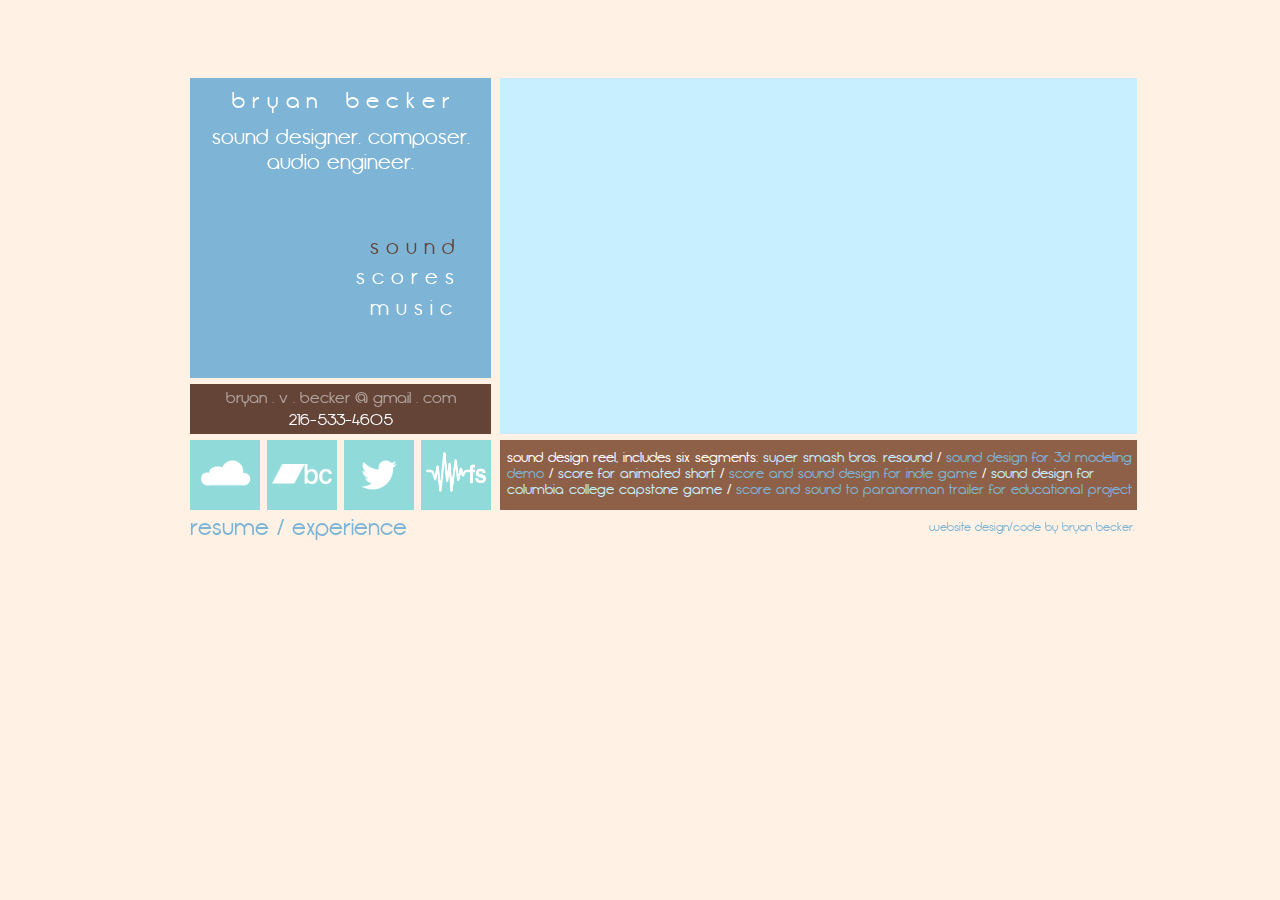
==== index.html @ d057e47c "Slight style tweaking before site going live, added 'copyright', redirected resume" ====
<!DOCTYPE html>
<html>
	<head>
		<link type="text/css" rel="stylesheet" href="stylesheet.css"/>
		<link rel="stylesheet" href="stylesheet2.css" type="text/css" charset="utf-8" />
		<!-- <audio id="sound"><source src="sound.wav"></source></audio> -->
		<script src="http://ajax.googleapis.com/ajax/libs/jquery/1.10.2/jquery.min.js"></script>
		<script type="text/javascript" src="jquery.animate-colors-min.js"></script>
		<script type="text/javascript" src="script.js"></script>
		<title>Bryan Becker</title>
	</head>
	<body style="background-color:#fff2e4">
	
		<div id="container"> <!-- container to hold sidebar and background divs -->
		
			<div class="col" id="col1">
			
				<div id="sidebar_top">
					<p><pre>b r y a n    b e c k e r</pre></p>
					<p id="desc">sound designer. composer. audio engineer.
					<p class="nav" id="sound">s o u n d<div class="navball" id="soundball"></div></p>
					<p class="nav" id="score">s c o r e s<div class="navball" id="scoreball"></div></p>
					<p class="nav" id="music">m u s i c<div class="navball" id="musicball"></div></p>
					</div>
					<div id="sidebar_bottom">
						<p id="email"><a href="mailto:bryan.v.becker@gmail.com">bryan . v . becker @ gmail . com</a></p>
						<p id="phone">216-533-4605</p>
					</div>
			</div>
			
			<div class="col" id="col2">
			
				<div id="reel"><iframe id="reelplayer" src="http://player.vimeo.com/video/67767590" width="534" height="300" frameborder="0" webkitAllowFullScreen mozallowfullscreen allowFullScreen></iframe></div>
				
				<div id="soundbg"></div>
				
				<div id="scorebg">
					<ul>
						<li class="scoreitem"><iframe id="braveplayer" style="border: 0; width: 170px; height: 170px; margin-left:-10px; margin-top:50px;" src="http://bandcamp.com/EmbeddedPlayer/album=2921593873/size=large/bgcol=333333/linkcol=ffffff/transparent=true/" seamless><a href="http://bryanbecker.bandcamp.com/album/the-brave-and-the-sly">The Brave and the Sly by Bryan Becker</a></iframe><p style="margin-bottom:-20px; margin-left:-10px; text-align:center; font-size:16px; color:#644436;">the brave and the sly</p></li>
						<li class="scoreitem"><iframe id="paraplayer" style="border: 0; width: 170px; height: 170px; margin-left:30px; margin-top:20px;" src="http://bandcamp.com/EmbeddedPlayer/album=4294911671/size=large/bgcol=333333/linkcol=ffffff/transparent=true/" seamless><a href="http://bryanbecker.bandcamp.com/album/paranorman-trailer-rescore">Paranorman Trailer Rescore by Bryan Becker</a></iframe><p style="margin-bottom:-20px; margin-left:30px; text-align:center; font-size:16px; color:#644436;">paranorman trailer</p></li>
						<li class="scoreitem"><iframe id="drillplayer" style="border: 0; width: 170px; height: 170px; margin-bottom:0px; margin-left:30px;" src="http://bandcamp.com/EmbeddedPlayer/album=4120329311/size=large/bgcol=333333/linkcol=ffffff/transparent=true/" seamless><a href="http://bryanbecker.bandcamp.com/album/drillbits">Drillbits by Bryan Becker</a></iframe><p style="margin-bottom:-20px; margin-left:25px; text-align:center; font-size:16px; color:#644436;">d r i l l b i t s</p></li>
						
					</ul>
				</div>
				
				<div id="musicbg">
					<ul>
						<li class="musicitem"><iframe id="pillarsplayer"style="border: 0; width: 170px; height: 170px; margin-left:-15px; margin-top:50px;" src="http://bandcamp.com/EmbeddedPlayer/album=2771063511/size=large/bgcol=333333/linkcol=ffffff/transparent=true/" seamless><a href="http://frontierpioneer.bandcamp.com/album/pillars">pillars by Frontier, Pioneer</a></iframe><p style="margin-bottom:-20px; margin-left:-20px; text-align:center; font-size:16px;">pillars<br>frontier, pioneer<br></p></li>
						<li class="musicitem"><iframe id="growplayer"style="border: 0; width: 170px; height: 170px; margin-left:34px; margin-top:20px;" src="http://bandcamp.com/EmbeddedPlayer/album=1488337413/size=large/bgcol=333333/linkcol=ffffff/transparent=true/" seamless><a href="http://frontierpioneer.bandcamp.com/album/youve-just-begun-to-grow">You&#39;ve Just Begun to Grow by Frontier, Pioneer</a></iframe><p style="margin-bottom:-20px; margin-left:22px; text-align:center;font-size:16px;">you've just begun to grow<br>frontier, pioneer</p></li>
						<li class="musicitem"><iframe id="bisonplayer" style="border: 0; width: 170px; height: 170px; margin-bottom:0px; margin-left:25px;" src="http://bandcamp.com/EmbeddedPlayer/album=2938126783/size=large/bgcol=333333/linkcol=ffffff/transparent=true/" seamless><a href="http://bisonofficial.bandcamp.com/album/moraine-ep">Moraine (EP) by Bison</a></iframe><p style="margin-bottom:-20px; margin-left:15bryanpx; text-align:center;font-size:16px;">Moraine EP<br>Bison</p></li>
					</ul>
				</div>
				
				<div id="bottominfo">
					<p id="soundinfo">sound design reel, includes six segments: <span style="color:#C7EFFF">super smash bros. resound</span> / <span style="color:#7eb5d6">sound design for 3d modeling demo</span> / <span style="color:#C7EFFF">score for animated short</span> / <span style="color:#7eb5d6">score and sound design for indie game</span> / <span style="color:#C7EFFF">sound design for columbia college capstone game</span> / <span style="color:#7eb5d6">score and sound to paranorman trailer for educational project</span></p>
					<p class="scoreinfo" id="braveinfo">a score written for an <br>animation short by <br>laurel coleman</p>
					<p class="scoreinfo" id="parainfo">a score written to the <br>trailer of paranorman for <br>a project at columbia <br>college chicago</p>
					<p class="scoreinfo" id="drillinfo">a score written as sole sound designer/composer on the <br>game: drillbits, 1st place winner <br>at columbia college's 24-hour game jam</p>
					<p class="musicinfo" id="pillarsinfo">- composition<br>- performance<br>- recording<br>- mixing<br>- mastering</p>
					<p class="musicinfo" id="growinfo">- composition<br>- performance<br>- recording<br>- mixing<br>- mastering</p>
					<p class="musicinfo" id="bisoninfo">- performance<br>- recording<br>- mixing<br>- mastering</p>
				</div>
			</div>
			
			<div id="bottombar">
				<ul id="list">
					
					<li id="soundcloud"><a href="http://www.soundcloud.com/bryanbecker"><img src="sclogo.png" height="60" width="60" style="position:absolute; margin-left:5px; margin-top:5px;"/></a></li>
					<li id="bandcamp"><a href="http://frontierpioneer.bandcamp.com"><img src="bclogo.png" height="20" width="60"style="position:absolute; margin-left:5px; margin-top:24px;"/></a></li>
					<li id="twitter"><a href="https://twitter.com/bryanplusabeard"><img src="twitterlogo.png"height="60" width="60" style="position:absolute; margin-left:5px; margin-top:5px;"/></a></li>
					<a href="http://freesound.org/people/duckduckpony/"><li id="fs"><img src="fs.png" height="40" width="60" style="position:absolute; margin-left:5px; margin-top:12px;"/></a></li>
				</ul>
			</div>
			<p id="resume"><a href="http://bryanvbecker.com/resume.pdf">resume / experience</a></p>
			<p id="copyright">website design/code by bryan becker.</p>
		</div>
	</body>
</html>
---- stylesheet.css ----
/*basic selectors*/
body {
	overflow:auto;
}

ul {
	list-style-type: none;
	display:inline-block;
}

div pre {
	font-family:opificioregular;
	font-size:1.4em;
	color:#ffffff;
	text-align: center;
	padding-top: 10px;
	margin-bottom: -10px;
}

div div p {
	font-family:opificioregular;
	color:#ffffff;
}

a {
	text-decoration: none;
	color:white;
}

p a {
	text-decoration:none;
	color:inherit;
}

/*classes*/

.scoreinfo {
	opacity:0;
}

.musicinfo {
	opacity:0;
}

.musicitem {
	position:relative;
	display:inline-block;
	margin-top: -20px;
	opacity:0;
}

.scoreitem {
	position:relative;
	display:inline-block;
	margin-top: -20px;
	opacity:0;
	z-index:4;
}

.col {
	display:inline-block;
	margin-left: auto;
	margin-right:auto;
	margin-top: 70px;
	width:310px;
}

.nav {
	font-family:opificioregular;
	font-size:1.3em;
	color:#ffffff;
	float:right;
	margin-right:10px;
}

.navball {
	width:10px;
	height:10px;
	border-radius:5px;
	background-color:#ffffff;
	display:none;
}

/*id's*/

#col1 {
	margin-left: 50px;
	display: inline-block;
	float:left;
}

#col2 {
	position:absolute;
	display: inline-block;
	width:637px;
	z-index:-1;
}

#email {
	opacity:0.5;
	padding-top:5px;
	text-align:center;
	margin-bottom:-10px;
}

#phone {
	padding-top:13px;
	margin-top:0px;
	text-align: center;
	
}

#desc {
	font-size: 1.3em;
	text-align:center;
	margin-bottom: 10px;
}

/*nav items*/
#sound {
	margin-top: 50px;
	margin-left: 180px;
	margin-bottom: -45px;
	margin-right:23px;
	float:left;
}

#soundball {
	/*ball to show nav choice, display set to none to make invisible at first*/
	margin-right: 13px;
	margin-top: 26.5px;
	margin-bottom:-45px;
	float:right;
	
}

#score {
	clear:both;
	margin-top:50px;
	margin-right: 25px;
	margin-bottom: -15px;
	margin-left:165.5px;
	float:left;
}

#scoreball {
	/*ball to show nav choice, display set to none to make invisible at first*/
	margin-right: 13px;
	margin-top: -2px;
	margin-bottom:-15px;
	float:right;
}

#music {
	clear:both;
	float:left;
	margin-left:180px;
	margin-right:25px;	
}

#musicball {
	/*ball to show nav choice, display set to none to make invisible at first*/
	margin-right: 13px;
	margin-top: -38px;
	float:right;
}

#container {
	width:1000px;
	margin: 0px auto;
}
	

#sidebar_top {
	margin-top: -22px;
	width:301px;
	height:300px;
	background-color:#7eb5d6;

}

#sidebar_bottom {
	margin-top: -10px;
	width:301px;
	height:50px;
	background-color:#644436;

}

#bottominfo {
	clear:both;
	margin-top:14px;
	width:637px;
	height:126px;
	background-color: #fff2e4;
}

/* reel info */
#soundinfo {
	font-size:14px;
	padding-top: 10px;
	padding-left: 7px;
	opacity:0;
}

#reel {
	top:0px;
	left:0px;
	padding-left: 48px;
	padding-top: 28px;
	position:absolute;
	z-index:10;
}

#reelplayer {
	display:block;
	opacity:1;
}

/* score player info */
#braveinfo {
	padding-top: 15px;
	margin-left:35px;
	display:inline-block;
	position:absolute;
}

#parainfo {
	padding-top: 5px;
	padding-left: 225px;
	display:inline-block;
	position:absolute;
}

#drillinfo {
	padding-top: 5px;
	padding-left:430px;
	display:inline-block;
	position:absolute;
	font-size:14px;
}

/* music player info */
#pillarsinfo {
	margin-left: 50px;
	display:inline-block;
	position:absolute;
}

#growinfo {
	margin-left: 270px;
	display:inline-block;
	position:absolute;
}

#bisoninfo {
	margin-left: 470px;
	display:inline-block;
	position:absolute;
}







#soundbg {
	margin-bottom: -8px;
	display:inline-block;
	width:637px;
	height:356px;
	background-color:#C7EFFF;
	position:relative;
	display:none;
	opacity:0;
}

#scorebg {
	margin-bottom: -8px;
	display:inline-block;
	width:637px;
	height:300px;
	background-color:#A1D8EC;
	position:relative;
	display:none;
	opacity:0;
	z-index:-1;
}

#musicbg {
	margin-bottom: -8px;
	display:inline-block;
	width:637px;
	height:300px;
	background-color:#8AC9E0;
	position:relative;
	display:none;
	opacity:0;
}






/*music ids*/
#pillarsplayer {
	margin-top: 0px;
	margin-left: -15px;
}

#growplayer {
	margin-top: 20px;
	margin-left: 19px;
}

#bisonplayer {
	margin-top: 20px;
	margin-right: 10px;
}


/*bottom bar*/
#bottombar {
	margin-top: -10px;
	display:inline;
	float:left;
	clear:both;
}

#fs {
	margin-left: 2.99px;
	margin-right: 2.99px;
	width:70px;
	height:70px;
	background-color: #90DADA;
	display:inline-block;
	opacity:1;
}

#soundcloud {
	margin-left: 10px;
	width:70px;
	height:70px;
	background-color: #90DADA;
	display:inline-block;
}

#bandcamp {
	margin-left:2.99px;
	width:70px;
	height:70px;
	background-color: #90DADA;
	display:inline-block;
}

#twitter {
	margin-left: 2.99px;
	width:70px;
	height:70px;
	background-color: #90DADA;
	display:inline-block;
}

#resume {
	font-family:opificioregular;
	color:#7eb5d6;
	margin-top: -15px;
	margin-left: 50px;
	font-size: 23px;
	display:inline;
	float:left;
	clear:both;
}

#copyright {
	font-family:opificioregular;
	color:#7eb5d6;
	margin-top: -45px;
	margin-left: 50px;
	margin-right: 5px;
	font-size: 12px;
	display:inline-block;
	float:right;
	clear:both;
}

#sound {
	
}
---- stylesheet2.css ----
/* Generated by Font Squirrel (http://www.fontsquirrel.com) on July 24, 2013 */



@font-face {
    font-family: 'opificioregular';
    src: url('opificio-webfont.eot');
    src: url('opificio-webfont.eot?#iefix') format('embedded-opentype'),
         url('opificio-webfont.woff') format('woff'),
         url('opificio-webfont.ttf') format('truetype'),
         url('opificio-webfont.svg#opificioregular') format('svg');
    font-weight: normal;
    font-style: normal;

}
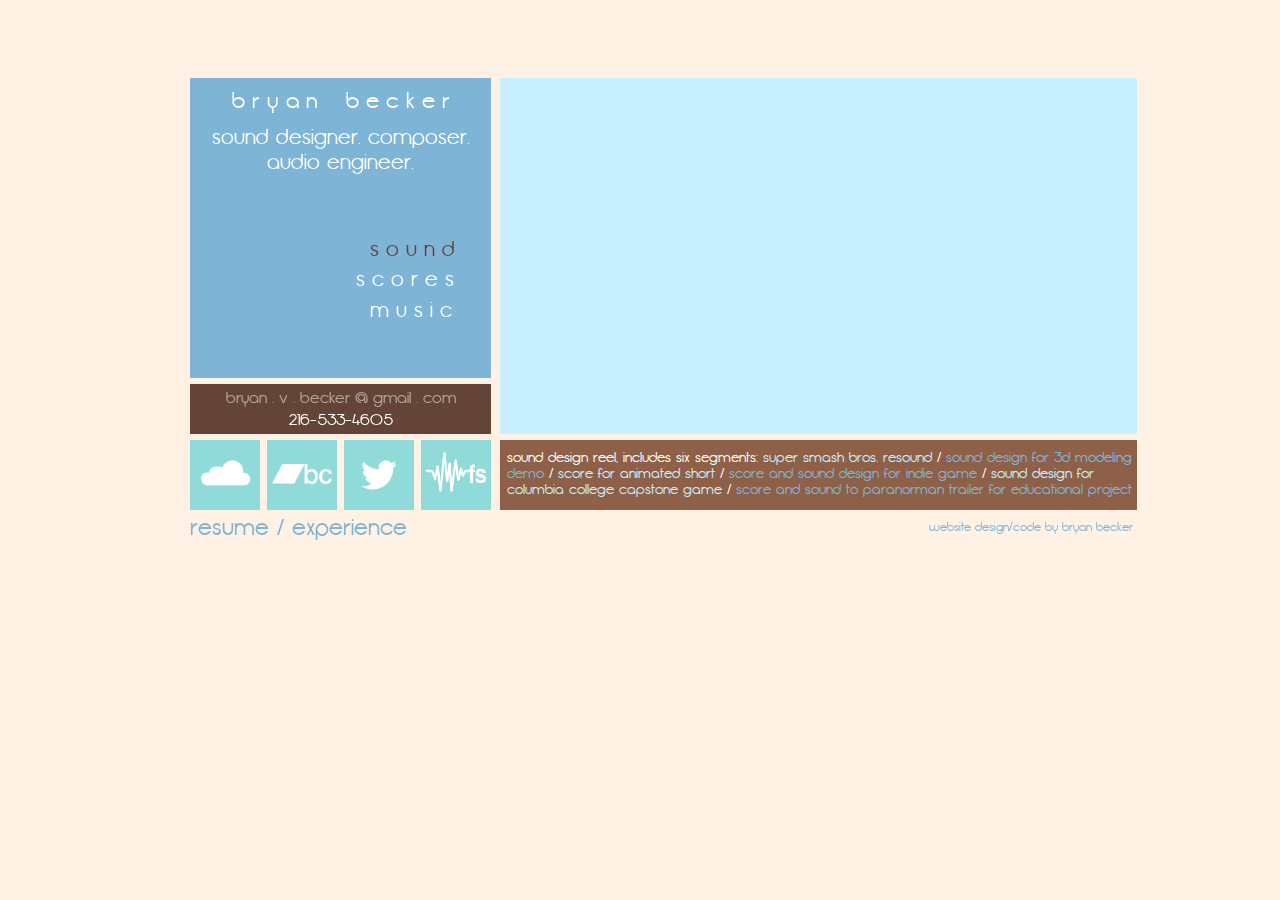
==== commit 2b5e3f27: "Added favicon, commented html file, added some <li>'s where there weren't any" ====
--- a/index.html
+++ b/index.html
@@ -1,41 +1,43 @@
 <!DOCTYPE html>
 <html>
 	<head>
-		<link type="text/css" rel="stylesheet" href="stylesheet.css"/>
-		<link rel="stylesheet" href="stylesheet2.css" type="text/css" charset="utf-8" />
-		<!-- <audio id="sound"><source src="sound.wav"></source></audio> -->
-		<script src="http://ajax.googleapis.com/ajax/libs/jquery/1.10.2/jquery.min.js"></script>
-		<script type="text/javascript" src="jquery.animate-colors-min.js"></script>
-		<script type="text/javascript" src="script.js"></script>
-		<title>Bryan Becker</title>
+		<!-- css links --> <link type="text/css" rel="stylesheet" href="stylesheet.css"/> <link rel="stylesheet" href="stylesheet2.css" type="text/css" charset="utf-8" />
+		<!-- favicon --> <link rel="shortcut icon" href="http://www.bryanvbecker.com/favicon.ico"/>
+		<!-- jquery links --> <script src="http://ajax.googleapis.com/ajax/libs/jquery/1.10.2/jquery.min.js"></script> <script type="text/javascript" src="jquery.animate-colors-min.js"></script>
+		<!-- javascript link --><script type="text/javascript" src="script.js"></script>
+		<title>Bryan Becker | Sound Designer</title>
 	</head>
 	<body style="background-color:#fff2e4">
 	
 		<div id="container"> <!-- container to hold sidebar and background divs -->
 		
-			<div class="col" id="col1">
+			<div class="col" id="col1"> <!-- column container for sidebar (nav, contact, work links) -->
 			
-				<div id="sidebar_top">
+				<div id="sidebar_top"> <!-- top of sidebar, holds nav items and brief description -->
 					<p><pre>b r y a n    b e c k e r</pre></p>
-					<p id="desc">sound designer. composer. audio engineer.
-					<p class="nav" id="sound">s o u n d<div class="navball" id="soundball"></div></p>
-					<p class="nav" id="score">s c o r e s<div class="navball" id="scoreball"></div></p>
-					<p class="nav" id="music">m u s i c<div class="navball" id="musicball"></div></p>
+					<p id="desc">sound designer. composer. audio engineer.</p>
+					<ul> <!-- list to hold nav items for sound, scores, and music -->
+						<li><p class="nav" id="sound">s o u n d<div class="navball" id="soundball"></div></p></li>
+						<li><p class="nav" id="score">s c o r e s<div class="navball" id="scoreball"></div></p></li>
+						<li><p class="nav" id="music">m u s i c<div class="navball" id="musicball"></div></p></li>
+					</ul>
+					
 					</div>
-					<div id="sidebar_bottom">
+					
+					<div id="sidebar_bottom"> <!-- bottom of sidebar, holds email and phone contact, does not include work links (sc/bc/fs/twitter) -->
 						<p id="email"><a href="mailto:bryan.v.becker@gmail.com">bryan . v . becker @ gmail . com</a></p>
 						<p id="phone">216-533-4605</p>
 					</div>
 			</div>
 			
-			<div class="col" id="col2">
+			<div class="col" id="col2"> <!-- column 2 (right col) on page, holds background for each section (score, music, sound) and each item associated -->
 			
-				<div id="reel"><iframe id="reelplayer" src="http://player.vimeo.com/video/67767590" width="534" height="300" frameborder="0" webkitAllowFullScreen mozallowfullscreen allowFullScreen></iframe></div>
+				<!-- vimeo embed of sound design reel --> <div id="reel"><iframe id="reelplayer" src="http://player.vimeo.com/video/67767590" width="534" height="300" frameborder="0" webkitAllowFullScreen mozallowfullscreen allowFullScreen></iframe></div>
 				
-				<div id="soundbg"></div>
+				<div id="soundbg"></div> <!-- background color swatch for sound design section -->
 				
-				<div id="scorebg">
-					<ul>
+				<div id="scorebg"> <!-- background swatch for score section, holds each score bandcamp player as well -->
+					<ul> <!-- list to hold each bandcamp player in the score section -->
 						<li class="scoreitem"><iframe id="braveplayer" style="border: 0; width: 170px; height: 170px; margin-left:-10px; margin-top:50px;" src="http://bandcamp.com/EmbeddedPlayer/album=2921593873/size=large/bgcol=333333/linkcol=ffffff/transparent=true/" seamless><a href="http://bryanbecker.bandcamp.com/album/the-brave-and-the-sly">The Brave and the Sly by Bryan Becker</a></iframe><p style="margin-bottom:-20px; margin-left:-10px; text-align:center; font-size:16px; color:#644436;">the brave and the sly</p></li>
 						<li class="scoreitem"><iframe id="paraplayer" style="border: 0; width: 170px; height: 170px; margin-left:30px; margin-top:20px;" src="http://bandcamp.com/EmbeddedPlayer/album=4294911671/size=large/bgcol=333333/linkcol=ffffff/transparent=true/" seamless><a href="http://bryanbecker.bandcamp.com/album/paranorman-trailer-rescore">Paranorman Trailer Rescore by Bryan Becker</a></iframe><p style="margin-bottom:-20px; margin-left:30px; text-align:center; font-size:16px; color:#644436;">paranorman trailer</p></li>
 						<li class="scoreitem"><iframe id="drillplayer" style="border: 0; width: 170px; height: 170px; margin-bottom:0px; margin-left:30px;" src="http://bandcamp.com/EmbeddedPlayer/album=4120329311/size=large/bgcol=333333/linkcol=ffffff/transparent=true/" seamless><a href="http://bryanbecker.bandcamp.com/album/drillbits">Drillbits by Bryan Becker</a></iframe><p style="margin-bottom:-20px; margin-left:25px; text-align:center; font-size:16px; color:#644436;">d r i l l b i t s</p></li>
@@ -43,27 +45,32 @@
 					</ul>
 				</div>
 				
-				<div id="musicbg">
-					<ul>
+				<div id="musicbg"> <!-- background swatch for music section, holds each music bandcamp player as well -->
+					<ul> <!-- list to hold each bandcamp player in the score section -->
 						<li class="musicitem"><iframe id="pillarsplayer"style="border: 0; width: 170px; height: 170px; margin-left:-15px; margin-top:50px;" src="http://bandcamp.com/EmbeddedPlayer/album=2771063511/size=large/bgcol=333333/linkcol=ffffff/transparent=true/" seamless><a href="http://frontierpioneer.bandcamp.com/album/pillars">pillars by Frontier, Pioneer</a></iframe><p style="margin-bottom:-20px; margin-left:-20px; text-align:center; font-size:16px;">pillars<br>frontier, pioneer<br></p></li>
 						<li class="musicitem"><iframe id="growplayer"style="border: 0; width: 170px; height: 170px; margin-left:34px; margin-top:20px;" src="http://bandcamp.com/EmbeddedPlayer/album=1488337413/size=large/bgcol=333333/linkcol=ffffff/transparent=true/" seamless><a href="http://frontierpioneer.bandcamp.com/album/youve-just-begun-to-grow">You&#39;ve Just Begun to Grow by Frontier, Pioneer</a></iframe><p style="margin-bottom:-20px; margin-left:22px; text-align:center;font-size:16px;">you've just begun to grow<br>frontier, pioneer</p></li>
 						<li class="musicitem"><iframe id="bisonplayer" style="border: 0; width: 170px; height: 170px; margin-bottom:0px; margin-left:25px;" src="http://bandcamp.com/EmbeddedPlayer/album=2938126783/size=large/bgcol=333333/linkcol=ffffff/transparent=true/" seamless><a href="http://bisonofficial.bandcamp.com/album/moraine-ep">Moraine (EP) by Bison</a></iframe><p style="margin-bottom:-20px; margin-left:15bryanpx; text-align:center;font-size:16px;">Moraine EP<br>Bison</p></li>
 					</ul>
 				</div>
 				
-				<div id="bottominfo">
-					<p id="soundinfo">sound design reel, includes six segments: <span style="color:#C7EFFF">super smash bros. resound</span> / <span style="color:#7eb5d6">sound design for 3d modeling demo</span> / <span style="color:#C7EFFF">score for animated short</span> / <span style="color:#7eb5d6">score and sound design for indie game</span> / <span style="color:#C7EFFF">sound design for columbia college capstone game</span> / <span style="color:#7eb5d6">score and sound to paranorman trailer for educational project</span></p>
+				<div id="bottominfo"> <!-- omnipresent bar at bottom of column 2 to hold info relevant to each section. holds all info at once, only displays relevant info thanks to some spells from the tome of jquery -->
+				
+					<!-- info for sound design reel. sort of messy right now, find a way to clean this up in the future, yo. --><p id="soundinfo">sound design reel, includes six segments: <span style="color:#C7EFFF">super smash bros. resound</span> / <span style="color:#7eb5d6">sound design for 3d modeling demo</span> / <span style="color:#C7EFFF">score for animated short</span> / <span style="color:#7eb5d6">score and sound design for indie game</span> / <span style="color:#C7EFFF">sound design for columbia college capstone game</span> / <span style="color:#7eb5d6">score and sound to paranorman trailer for educational project</span></p>
+					
+					<!-- info section for score, short descriptions of each song -->
 					<p class="scoreinfo" id="braveinfo">a score written for an <br>animation short by <br>laurel coleman</p>
 					<p class="scoreinfo" id="parainfo">a score written to the <br>trailer of paranorman for <br>a project at columbia <br>college chicago</p>
 					<p class="scoreinfo" id="drillinfo">a score written as sole sound designer/composer on the <br>game: drillbits, 1st place winner <br>at columbia college's 24-hour game jam</p>
+					
+					<!-- info section for music, descriptions of roles in each project -->
 					<p class="musicinfo" id="pillarsinfo">- composition<br>- performance<br>- recording<br>- mixing<br>- mastering</p>
 					<p class="musicinfo" id="growinfo">- composition<br>- performance<br>- recording<br>- mixing<br>- mastering</p>
 					<p class="musicinfo" id="bisoninfo">- performance<br>- recording<br>- mixing<br>- mastering</p>
 				</div>
-			</div>
+			</div> <!-- column 2 ends, finally. jeez. -->
 			
-			<div id="bottombar">
-				<ul id="list">
+			<div id="bottombar"> <!-- bottom bar underneath sidebar (column 1) to hold icons that link to various samples of work (soundcloud, freesound, etc.) -->
+				<ul id="list"> <!-- just an unordered list to hold all the icons. -->
 					
 					<li id="soundcloud"><a href="http://www.soundcloud.com/bryanbecker"><img src="sclogo.png" height="60" width="60" style="position:absolute; margin-left:5px; margin-top:5px;"/></a></li>
 					<li id="bandcamp"><a href="http://frontierpioneer.bandcamp.com"><img src="bclogo.png" height="20" width="60"style="position:absolute; margin-left:5px; margin-top:24px;"/></a></li>
@@ -71,8 +78,11 @@
 					<a href="http://freesound.org/people/duckduckpony/"><li id="fs"><img src="fs.png" height="40" width="60" style="position:absolute; margin-left:5px; margin-top:12px;"/></a></li>
 				</ul>
 			</div>
+			
+			<!-- BEGIN FINAL PREPARATIONS FOR WEBSITE. POST LINK TO RESUME FOR POTENTIAL EMPLOYERS/COLLEAGUES. TAKE CREDIT FOR HARD WORK ON WEBSITE. -->
 			<p id="resume"><a href="http://bryanvbecker.com/resume.pdf">resume / experience</a></p>
 			<p id="copyright">website design/code by bryan becker.</p>
+			<!-- FINAL PREPARATIONS COMPLETE. WEBSITE SEQUENCE HAS RUN ITS COURSE, PREPARE FOR SELF-DESTRUCT IN 5, 4, 3... Wait. Nope, no self-destruct today. That's scheduled for  November 9, 2934. Have a good day, thanks for stopping by! -->
 		</div>
 	</body>
-</html>+</html> <!-- 011001010110111001100100 -->--- a/stylesheet.css
+++ b/stylesheet.css
@@ -118,10 +118,10 @@
 
 /*nav items*/
 #sound {
-	margin-top: 50px;
-	margin-left: 180px;
+	margin-top: 20px;
+	margin-left: 140px;
 	margin-bottom: -45px;
-	margin-right:23px;
+	margin-right:33px;
 	float:left;
 }
 
@@ -137,9 +137,9 @@
 #score {
 	clear:both;
 	margin-top:50px;
-	margin-right: 25px;
+	margin-right: 35px;
 	margin-bottom: -15px;
-	margin-left:165.5px;
+	margin-left:125.5px;
 	float:left;
 }
 
@@ -154,8 +154,8 @@
 #music {
 	clear:both;
 	float:left;
-	margin-left:180px;
-	margin-right:25px;	
+	margin-left:140px;
+	margin-right:35px;	
 }
 
 #musicball {
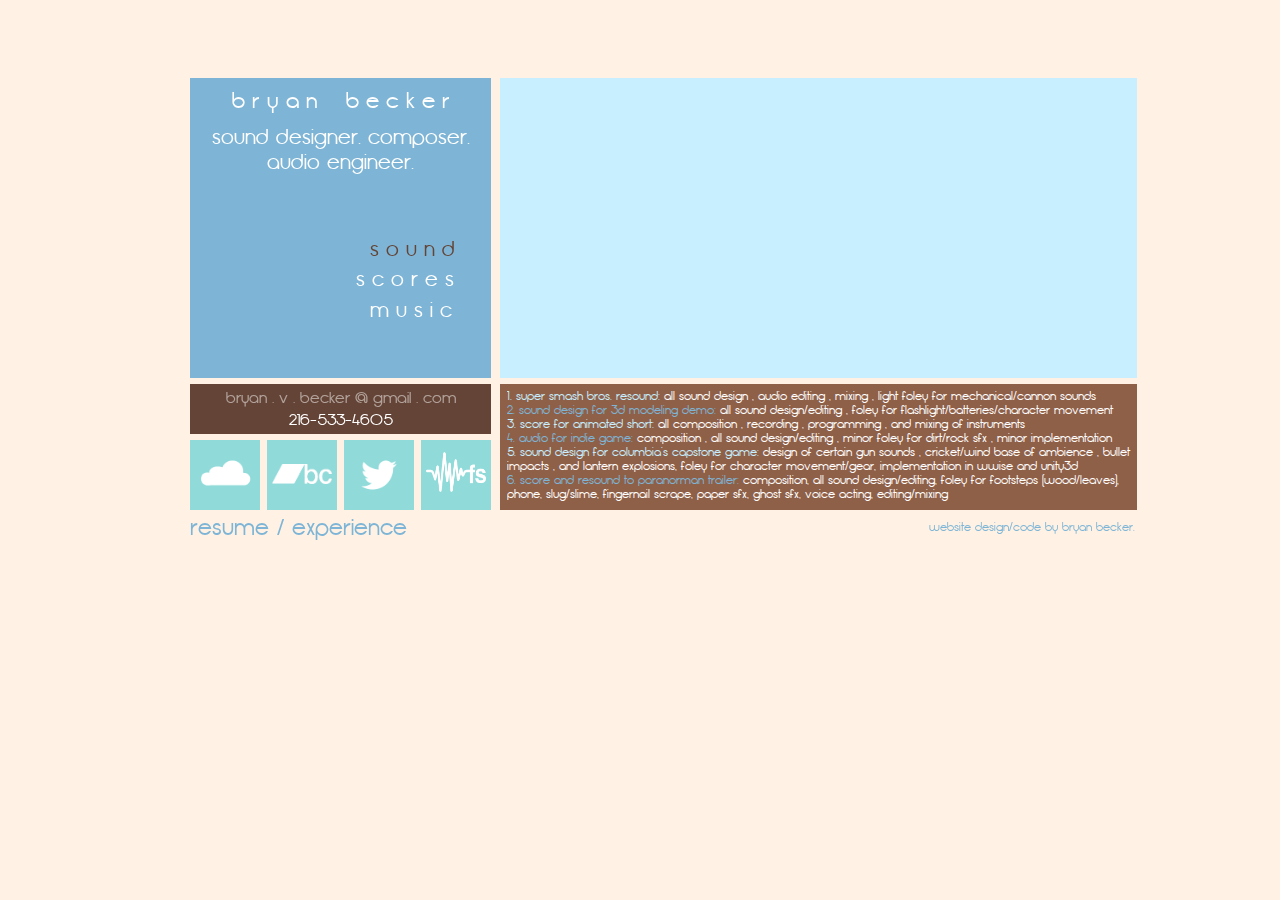
==== commit d889d239: "Added in-depth descriptions for reel" ====
--- a/index.html
+++ b/index.html
@@ -10,13 +10,13 @@
 	<body style="background-color:#fff2e4">
 	
 		<div id="container"> <!-- container to hold sidebar and background divs -->
-		
+			
 			<div class="col" id="col1"> <!-- column container for sidebar (nav, contact, work links) -->
 			
 				<div id="sidebar_top"> <!-- top of sidebar, holds nav items and brief description -->
 					<p><pre>b r y a n    b e c k e r</pre></p>
 					<p id="desc">sound designer. composer. audio engineer.</p>
-					<ul> <!-- list to hold nav items for sound, scores, and music -->
+					<ul> 
 						<li><p class="nav" id="sound">s o u n d<div class="navball" id="soundball"></div></p></li>
 						<li><p class="nav" id="score">s c o r e s<div class="navball" id="scoreball"></div></p></li>
 						<li><p class="nav" id="music">m u s i c<div class="navball" id="musicball"></div></p></li>
@@ -32,12 +32,12 @@
 			
 			<div class="col" id="col2"> <!-- column 2 (right col) on page, holds background for each section (score, music, sound) and each item associated -->
 			
-				<!-- vimeo embed of sound design reel --> <div id="reel"><iframe id="reelplayer" src="http://player.vimeo.com/video/67767590" width="534" height="300" frameborder="0" webkitAllowFullScreen mozallowfullscreen allowFullScreen></iframe></div>
+				<div id="reel"><iframe id="reelplayer" src="http://player.vimeo.com/video/67767590" width="489" height="275" frameborder="0" webkitAllowFullScreen mozallowfullscreen allowFullScreen></iframe></div>
 				
 				<div id="soundbg"></div> <!-- background color swatch for sound design section -->
 				
 				<div id="scorebg"> <!-- background swatch for score section, holds each score bandcamp player as well -->
-					<ul> <!-- list to hold each bandcamp player in the score section -->
+					<ul> 
 						<li class="scoreitem"><iframe id="braveplayer" style="border: 0; width: 170px; height: 170px; margin-left:-10px; margin-top:50px;" src="http://bandcamp.com/EmbeddedPlayer/album=2921593873/size=large/bgcol=333333/linkcol=ffffff/transparent=true/" seamless><a href="http://bryanbecker.bandcamp.com/album/the-brave-and-the-sly">The Brave and the Sly by Bryan Becker</a></iframe><p style="margin-bottom:-20px; margin-left:-10px; text-align:center; font-size:16px; color:#644436;">the brave and the sly</p></li>
 						<li class="scoreitem"><iframe id="paraplayer" style="border: 0; width: 170px; height: 170px; margin-left:30px; margin-top:20px;" src="http://bandcamp.com/EmbeddedPlayer/album=4294911671/size=large/bgcol=333333/linkcol=ffffff/transparent=true/" seamless><a href="http://bryanbecker.bandcamp.com/album/paranorman-trailer-rescore">Paranorman Trailer Rescore by Bryan Becker</a></iframe><p style="margin-bottom:-20px; margin-left:30px; text-align:center; font-size:16px; color:#644436;">paranorman trailer</p></li>
 						<li class="scoreitem"><iframe id="drillplayer" style="border: 0; width: 170px; height: 170px; margin-bottom:0px; margin-left:30px;" src="http://bandcamp.com/EmbeddedPlayer/album=4120329311/size=large/bgcol=333333/linkcol=ffffff/transparent=true/" seamless><a href="http://bryanbecker.bandcamp.com/album/drillbits">Drillbits by Bryan Becker</a></iframe><p style="margin-bottom:-20px; margin-left:25px; text-align:center; font-size:16px; color:#644436;">d r i l l b i t s</p></li>
@@ -46,7 +46,7 @@
 				</div>
 				
 				<div id="musicbg"> <!-- background swatch for music section, holds each music bandcamp player as well -->
-					<ul> <!-- list to hold each bandcamp player in the score section -->
+					<ul> 
 						<li class="musicitem"><iframe id="pillarsplayer"style="border: 0; width: 170px; height: 170px; margin-left:-15px; margin-top:50px;" src="http://bandcamp.com/EmbeddedPlayer/album=2771063511/size=large/bgcol=333333/linkcol=ffffff/transparent=true/" seamless><a href="http://frontierpioneer.bandcamp.com/album/pillars">pillars by Frontier, Pioneer</a></iframe><p style="margin-bottom:-20px; margin-left:-20px; text-align:center; font-size:16px;">pillars<br>frontier, pioneer<br></p></li>
 						<li class="musicitem"><iframe id="growplayer"style="border: 0; width: 170px; height: 170px; margin-left:34px; margin-top:20px;" src="http://bandcamp.com/EmbeddedPlayer/album=1488337413/size=large/bgcol=333333/linkcol=ffffff/transparent=true/" seamless><a href="http://frontierpioneer.bandcamp.com/album/youve-just-begun-to-grow">You&#39;ve Just Begun to Grow by Frontier, Pioneer</a></iframe><p style="margin-bottom:-20px; margin-left:22px; text-align:center;font-size:16px;">you've just begun to grow<br>frontier, pioneer</p></li>
 						<li class="musicitem"><iframe id="bisonplayer" style="border: 0; width: 170px; height: 170px; margin-bottom:0px; margin-left:25px;" src="http://bandcamp.com/EmbeddedPlayer/album=2938126783/size=large/bgcol=333333/linkcol=ffffff/transparent=true/" seamless><a href="http://bisonofficial.bandcamp.com/album/moraine-ep">Moraine (EP) by Bison</a></iframe><p style="margin-bottom:-20px; margin-left:15bryanpx; text-align:center;font-size:16px;">Moraine EP<br>Bison</p></li>
@@ -55,7 +55,7 @@
 				
 				<div id="bottominfo"> <!-- omnipresent bar at bottom of column 2 to hold info relevant to each section. holds all info at once, only displays relevant info thanks to some spells from the tome of jquery -->
 				
-					<!-- info for sound design reel. sort of messy right now, find a way to clean this up in the future, yo. --><p id="soundinfo">sound design reel, includes six segments: <span style="color:#C7EFFF">super smash bros. resound</span> / <span style="color:#7eb5d6">sound design for 3d modeling demo</span> / <span style="color:#C7EFFF">score for animated short</span> / <span style="color:#7eb5d6">score and sound design for indie game</span> / <span style="color:#C7EFFF">sound design for columbia college capstone game</span> / <span style="color:#7eb5d6">score and sound to paranorman trailer for educational project</span></p>
+					<p id="soundinfo"><span style="color:#C7EFFF">1. super smash bros. resound: </span> <span class="whitetext">all sound design , audio editing , mixing , light foley for mechanical/cannon sounds</span> <br> <span style="color:#7eb5d6">2. sound design for 3d modeling demo: </span> <span class="whitetext">all sound design/editing , foley for flashlight/batteries/character movement</span> <br> <span style="color:#C7EFFF">3. score for animated short: </span> <span class="whitetext">all composition , recording , programming , and mixing of instruments</span> <br> <span style="color:#7eb5d6">4. audio for indie game: </span> <span class="whitetext">composition , all sound design/editing , minor foley for dirt/rock sfx , minor implementation</span> <br> <span style="color:#C7EFFF">5. sound design for columbia's capstone game: </span> <span class="whitetext">design of certain gun sounds , cricket/wind base of ambience , bullet impacts , and lantern explosions, foley for character movement/gear, implementation in wwise and unity3d</span> <br> <span style="color:#7eb5d6">6. score and resound to paranorman trailer: </span> <span class="whitetext"> composition, all sound design/editing, foley for footsteps (wood/leaves), phone, slug/slime, fingernail scrape, paper sfx, ghost sfx, voice acting, editing/mixing</span></p>
 					
 					<!-- info section for score, short descriptions of each song -->
 					<p class="scoreinfo" id="braveinfo">a score written for an <br>animation short by <br>laurel coleman</p>
@@ -70,7 +70,7 @@
 			</div> <!-- column 2 ends, finally. jeez. -->
 			
 			<div id="bottombar"> <!-- bottom bar underneath sidebar (column 1) to hold icons that link to various samples of work (soundcloud, freesound, etc.) -->
-				<ul id="list"> <!-- just an unordered list to hold all the icons. -->
+				<ul id="list"> 
 					
 					<li id="soundcloud"><a href="http://www.soundcloud.com/bryanbecker"><img src="sclogo.png" height="60" width="60" style="position:absolute; margin-left:5px; margin-top:5px;"/></a></li>
 					<li id="bandcamp"><a href="http://frontierpioneer.bandcamp.com"><img src="bclogo.png" height="20" width="60"style="position:absolute; margin-left:5px; margin-top:24px;"/></a></li>
--- a/stylesheet.css
+++ b/stylesheet.css
@@ -96,6 +96,8 @@
 	z-index:-1;
 }
 
+
+/*contact items*/
 #email {
 	opacity:0.5;
 	padding-top:5px;
@@ -165,6 +167,7 @@
 	float:right;
 }
 
+/* various containers/wrappers for sections of the site */
 #container {
 	width:1000px;
 	margin: 0px auto;
@@ -197,17 +200,21 @@
 
 /* reel info */
 #soundinfo {
-	font-size:14px;
-	padding-top: 10px;
+	font-size:12px;
+	padding-top: 5px;
 	padding-left: 7px;
 	opacity:0;
+}
+
+.whitetext {
+	color:#ffffff;
 }
 
 #reel {
 	top:0px;
 	left:0px;
-	padding-left: 48px;
-	padding-top: 28px;
+	padding-left: 70px;
+	padding-top: 14px;
 	position:absolute;
 	z-index:10;
 }
@@ -263,13 +270,13 @@
 
 
 
-
+/* backgrounds for each navigation section */
 
 #soundbg {
 	margin-bottom: -8px;
 	display:inline-block;
 	width:637px;
-	height:356px;
+	height:300px;
 	background-color:#C7EFFF;
 	position:relative;
 	display:none;
@@ -304,7 +311,8 @@
 
 
 
-/*music ids*/
+/*music player ids*/
+
 #pillarsplayer {
 	margin-top: 0px;
 	margin-left: -15px;
@@ -322,6 +330,7 @@
 
 
 /*bottom bar*/
+
 #bottombar {
 	margin-top: -10px;
 	display:inline;
@@ -363,6 +372,8 @@
 	display:inline-block;
 }
 
+/* resume and 'copyright' */
+
 #resume {
 	font-family:opificioregular;
 	color:#7eb5d6;
@@ -386,6 +397,3 @@
 	clear:both;
 }
 
-#sound {
-	
-}
